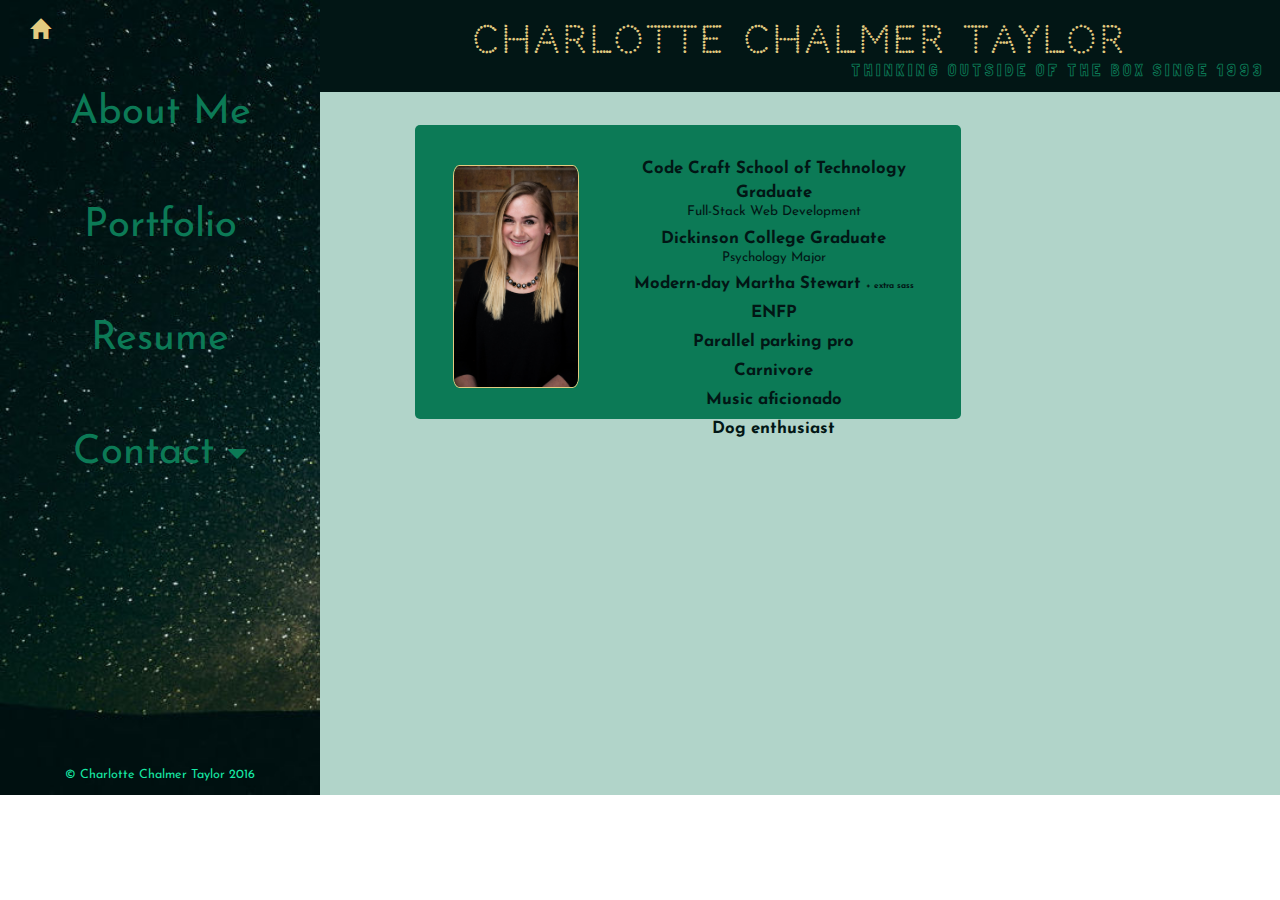
==== index.html @ 89f2beb1 "changed heder font" ====
<!DOCTYPE html>
<html lang="en">
<head>
	<meta charset="UTF-8">
	<meta name="viewport" content="width=device-width, initial-scale=1">
	<title>Charlotte Chalmer</title>
	<link rel="stylesheet" type="text/css" href="index.css">

	<link rel="shortcut icon" href="images/favicon.ico" type="image/x-icon">

	<!-- FONTS -->
	<link href="https://fonts.googleapis.com/css?family=Codystar" rel="stylesheet">
	<link href="https://fonts.googleapis.com/css?family=Josefin+Sans" rel="stylesheet">
	<link href="https://fonts.googleapis.com/css?family=Londrina+Outline" rel="stylesheet">
	<link href="https://fonts.googleapis.com/css?family=Raleway" rel="stylesheet">
	
	<link href="./bower_components/lightbox2/dist/css/lightbox.css" rel="stylesheet">


	<link rel="stylesheet" href="https://maxcdn.bootstrapcdn.com/bootstrap/3.3.7/css/bootstrap.min.css" integrity="sha384-BVYiiSIFeK1dGmJRAkycuHAHRg32OmUcww7on3RYdg4Va+PmSTsz/K68vbdEjh4u" crossorigin="anonymous">
	<link rel="stylesheet" href="https://maxcdn.bootstrapcdn.com/font-awesome/4.4.0/css/font-awesome.min.css">

</head>
<body>
	<div class="container-fluid">
		<div class="row" id="headers">
			<div class="col-sm-9 col-sm-push-3 main">
				<h1>Charlotte Chalmer Taylor</h1>
				<p class="tag">THINKING OUTSIDE OF THE BOX SINCE 1993</p>
			</div>
			<div class="menu col-sm-3 col-sm-pull-9">
				<div class="menu-content">
					<a><span class="home-button glyphicon glyphicon-home" aria-hidden="true"></span></a>
					<div>
						<div class="col-xs-12 menu-item"><a id="about-me-nav">About Me</a></div>
						<div class="col-xs-12 menu-item"><a id="portfolio-nav">Portfolio</a></div>
						<div class="col-xs-12 menu-item"><a href="./resume.html">Resume</a></div>
						<div class="col-xs-12 menu-item"><a id="contact-nav">Contact <div class="glyphicon glyphicon-triangle-bottom" aria-hidden="true"></div></a></div>
						<div class="contact-div col-xs-6 col-xs-offset-3 col-sm-12 col-sm-offset-0 hide" >
							<div class="contact-item linked-contact linked-contact-first"><i class="fa fa-envelope-o" aria-hidden="true"></i><a class="email-link" href="mailto:charlotte.taylor7693@gmail.com">charlotte.taylor7693@gmail.com</a></div>
							<div class="contact-item linked-contact"><i class="fa fa-linkedin-square" aria-hidden="true"></i><a href="https://www.linkedin.com/in/charlottetaylor7693">LinkedIn</a></div>
							<div class="contact-item linked-contact"><i class="fa fa-github" aria-hidden="true"></i><a href="https://github.com/charlottechalmer">GitHub</a></div>
							<div class="contact-item linked-contact"><i class="fa fa-twitter" aria-hidden="true"></i><a href="https://twitter.com/butternut_Shash">Twitter</a></div>
						</div>
					</div>
				</div>
				<p class="copyright">&copy; Charlotte Chalmer Taylor 2016 </p>
			</div>
			<!-- AUTO CONTENT -->
			<div class="col-sm-9 col-sm-push-3 content auto-content-div" style="display: block">
				<div class="col-xs-8 col-xs-offset-1 intro">
					<div class="col-xs-4"><img src="images/charlotte.jpg"></div>
					<ul class="random-info col-xs-8">
						<li>Code Craft School of Technology Graduate</li>
						<li class="indent">Full-Stack Web Development</li>
						<li>Dickinson College Graduate</li>
						<li class="indent">Psychology Major</li>
						<li>Modern-day Martha Stewart <span>+ extra sass</span></li>
						<li>ENFP</li>
						<li>Parallel parking pro</li>
						<li>Carnivore</li>
						<li>Music aficionado</li>
						<li>Dog enthusiast</li>
					</ul>
				</div>
			</div>
			<!-- ABOUT ME CONTENT -->
			<div class="col-sm-9 col-sm-push-3 content about-me-div" style="display: none">
				<img src="images/aboutme.jpg">
				<p class="caption body-font"><em>My project planning for the CodeCraft hackathon</em></p>
				<div class="col-xs-8 col-xs-offset-2 about-me">
				<h2 class="header-font">About Me</h2>
				<p class="about-me-text body-font">
					<p class="header-first body-font"><em>Hi! I'm Charlotte. I love building things and meeting new people. I have found a passion in web development and am excited to see where this path is going to take me.</em></p>
					<p class="body-font">
					After graduating from a small liberal arts school with a bachelor's degree in psychology, I decided to attend <a href="https://www.codecraftschool.com/">CodeCraft School of Technology</a>, a web-development bootcamp that focuses on the MEAN stack. I have graduated with a professional certification in full-stack web development.
					</p>
					<p class="body-font">
					While attending CodeCraft, I found that I am perfectly suited for web-development. Although two very different areas of study, it has been extremely rewarding to find the interconnectedness between web development and psychology in my side projects. I used this connection to build my CodeCraft final app <a href="http://www.pollarise.co">Poll Arise</a>. I have also always had an aptitude toward learning new information and excel under pressure, two qualities that have greatly benefited me in my pursuit of becoming a web-developer. 
					</p>
					<p class="body-font">
					In addition to writing code in my spare time, I love finding good music to share with others, reading (especially satirical novels), cooking / baking, crafting and petting pretty much any dog I see.</p>
				</p>
				</div>
				<div class="about-me-links col-xs-8 col-xs-offset-2">
					<h3 class="header-font">Learn More About Me</h3>
					<ul>
						<li class="body-font"><a href="https://www.codecraftschool.com/meet-our-november-2016-full-stack-web-development-graduates/">CodeCraft Q &amp; A Interview</a></li>
						<li class="body-font"><a href="thesis.pdf" onclick="window.open('thesis.pdf', '_blank', 'fullscreen=yes'); return false;">Senior Research Thesis</a></li>
						<li class="body-font"><a href="https://github.com/charlottechalmer">My GitHub</a></li>
					</ul>
				</div>
			</div>
			<!-- PORTFOLIO CONTENT -->
			<div class="col-sm-9 col-sm-push-3 content portfolio-div" style="display: none">
				<div class="portfolio">
					<h2 class="portfolio-header header-font">Project Portfolio</h2>
					<p class="portfolio-header-text body-font">Here, you will find a number of projects that I worked as side projects on and while at CodeCraft. Each project header will either link to the project itself or the GitHub repository depending on the technology used.</p>
					<div class="portfolio-item">
						<a href="./projects/project1.html" target="_blank"><h3 class="portfolio-item-header header-font">My First Website</h3></a>
						<p class="body-font">This is an "About Me" site that I built having just learned HTML and CSS.  <strong>Technologies used:</strong> HTML &amp; CSS</p>
					</div>
					<div class="portfolio-item">
						<a href="./projects/pong.html" target="_blank"><h3 class="portfolio-item-header header-font">CSS Pong</h3></a>
						<p class="body-font"> A pong game made with pure CSS animations <strong>Technologies used:</strong> HTML &amp; CSS</p>
					</div>
					<div class="portfolio-item">
						<a href="./projects/innout.html" target="_blank"><h3 class="portfolio-item-header header-font">Rebuild Product Site</h3></a>
						<p class="body-font"> During our first week at CodeCraft, we were told to rebuild a products website after having learned Twitter Bootstrap. Living in a state that In-n-Out Burger doesn't call home, I decided to "rebuild" their website. <strong>Technologies used:</strong> HTML, CSS &amp; Twitter Bootstrap</p>
					</div>
					<div class="portfolio-item">
						<a href="./projects/virtual-pet.html" target="_blank"><h3 class="portfolio-item-header header-font">Virtual Pet</h3></a>
						<p class="body-font"> I built this virtual pet simulator at CodeCraft after learning the MVC architectural pattern. <strong>Technologies used:</strong> HTML, CSS &amp; JavaScript/jQuery</p>
					</div>
					<div class="portfolio-item">
						<a href="https://github.com/charlottechalmer/School-API-Assignment" target="_blank"><h3 class="portfolio-item-header header-font">School API</h3></a>
						<p class="body-font"> My first assignment using node.js! This app is a single-user school portal simulator that allows a student to register for a class, check grades and homework completion / change completion status. <strong>Technologies used:</strong> HTML, CSS, JavaScript/jQuery, &amp; Node.js/Express</p>

						<a href="./projects/school-API-modal.png" data-lightbox="image-1" data-title="School API" class="pic-link body-font">Click to Preview</a>
      
					</div>					
					<div class="portfolio-item">
						<a href="https://github.com/charlottechalmer/sassy-potions-blog-2-" target="_blank"><h3 class="portfolio-item-header header-font">Sassy Potions Blog</h3></a>
						<p class="body-font"> An... interesting assignment-- allows a user to write the ingredients for a "sassy potion", delete ingredients and edit ingredients. <strong>Technologies used:</strong> HTML, CSS, JavaScript/jQuery, Node.js/Express &amp; Mongoose/MongoDB</p>

						<a href="./projects/sassy-potions.png" data-lightbox="image-2" data-title="Sassy Potions Blog" class="pic-link body-font">Click to Preview</a>
					</div>
					<div class="portfolio-item">
						<a href="https://github.com/MrWharfsnort/hackathon-project" target="_blank"><h3 class="portfolio-item-header header-font">Current- Hackathon Project</h3></a>
						<p class="body-font"> A four day hackathon project through CodeCraft. combining psychology and web development. We decided to build a program that tracks productivity based on the psychological concept of "Flow" using a timer similar to a pomodoro timer that prompts a user to take a break. The user is then prompted with a pre and post-break survey to get data on their productivity. <strong>Technologies used:</strong> HTML, CSS, JavaScript/jQuery, Node.js/Express &amp; Mongoose/MongoDB</p>

						<a href="./projects/current/current-first-pg.png" data-lightbox="image-3" data-title="Current first-page" class="pic-link body-font">First-page image</a>
						<a href="./projects/current/current-psych-btns.png" data-lightbox="image-3" data-title="Current center of first-page" class="pic-link body-font">First-page psychology buttons image</a>
						<a href="./projects/current/current-first-pg-bottom.png" data-lightbox="image-3" data-title="Current bottom of first-page" class="pic-link body-font">First-page bottom image</a>
						<a href="./projects/current/current-about.png" data-lightbox="image-3" data-title="About us" class="pic-link body-font">About us image</a>
						<a href="./projects/current/current-psych.png" data-lightbox="image-3" data-title="Psychology behind Current" class="pic-link body-font">Psychology behind image</a>
						<a href="./projects/current/current-login.png" data-lightbox="image-3" data-title="Current login" class="pic-link body-font">Login image</a>
						<a href="./projects/current/current-pre-survey.png" data-lightbox="image-3" data-title="Pre-break survey" class="pic-link body-font">Pre-break survey image</a>
						<a href="./projects/current/current-post-survey.png" data-lightbox="image-3" data-title="Post-break survey" class="pic-link body-font">Post-break image</a>
						<a href="./projects/current/current-flow.png" data-lightbox="image-3" data-title="Flow data display" class="pic-link body-font">Flow data display image</a>
					</div>
					<div class="portfolio-item">
						<a href="https://github.com/charlottechalmer/angular-heroes-league-routes" target="_blank"><h3 class="portfolio-item-header header-font">Angular 2 Heroes</h3></a>
						<p class="body-font"> Completing the Angular2 Heroes tutorial, services, login, &amp; ability to edit.  <strong>Technologies used:</strong> HTML, CSS, JavaScript/jQuery, TypeScript &amp; Angular2 </p>

						<a href="./projects/angular2/heroes.png" data-lightbox="image-4" data-title="Heroes image" class="pic-link body-font">Heroes image</a>
						<a href="./projects/angular2/heroes-details.png" data-lightbox="image-4" data-title="Heroes details/edit image" class="pic-link body-font">Heroes details/edit image</a>
						<a href="./projects/angular2/heroes-login.png" data-lightbox="image-4" data-title="eroes view-league login image" class="pic-link body-font">Heroes view-league login image</a>
						<a href="./projects/angular2/heroes-league.png" data-lightbox="image-4" data-title="Edit heroes league image" class="pic-link body-font">Edit heroes league image</a>
					</div>
					<div class="portfolio-item">
						<a href="https://www.pollarise.co" target="_blank"><h3 class="portfolio-item-header header-font">Poll Arise</h3></a>
						<p class="body-font"> My final project while at CodeCraft that utlizes the intersection between psychology and web development-- It is a twitter scraper that utilizes a NLP API and IBM Watson service to run a personality analysis on a user and then outputs which politicians the user is most similar to and most different from.  <strong>Technologies used:</strong> Pug(Jade), HTML, CSS, JavaScript/jQuery, Node.js, Mongoose/MongoDB, IMB Watson Personality Insights, Twitter API, Angular2 templating to retrieve user tweets.</p>
					</div>
				</div>
			</div>
		</div>
	</div>

	<script src="https://code.jquery.com/jquery-3.1.1.min.js" integrity="sha256-hVVnYaiADRTO2PzUGmuLJr8BLUSjGIZsDYGmIJLv2b8=" crossorigin="anonymous"></script>	
	<script type="text/javascript" src="https://maxcdn.bootstrapcdn.com/bootstrap/3.3.7/js/bootstrap.min.js"></script>
	<script src="./bower_components/lightbox2/dist/js/lightbox-plus-jquery.js"></script>
	
	<script type="text/javascript">
		$(".home-button").click(function() {
			$(".auto-content-div").css({"display": "block"});
			$(".about-me-div").css({"display": "none"});
			$(".portfolio-div").css({"display": "none"});
			if ($(".contact-div").hasClass("show")) {
 				$(".contact-div").addClass("hide").removeClass("show");
 			}	
		});
 		$("#about-me-nav").click(function(){
 			$(".auto-content-div").css({"display": "none"});
 			$(".portfolio-div").css({"display": "none"});
 			$(".about-me-div").css({"display": "block"});
 		});
 		$("#portfolio-nav").click(function() {
 			$(".portfolio-div").css({"display": "block"});
 			$(".about-me-div").css({"display": "none"});
 			$(".auto-content-div").css({"display": "none"});
 		});
 		$("#contact-nav").click(function() {
 			if($(".contact-div").hasClass("hide")) {
 				$(".contact-div").addClass("show").removeClass("hide");
 			} else if ($(".contact-div").hasClass("show")) {
 				$(".contact-div").addClass("hide").removeClass("show");
 			}	
 		});

	</script>
	<script>
  (function(i,s,o,g,r,a,m){i['GoogleAnalyticsObject']=r;i[r]=i[r]||function(){
  (i[r].q=i[r].q||[]).push(arguments)},i[r].l=1*new Date();a=s.createElement(o),
  m=s.getElementsByTagName(o)[0];a.async=1;a.src=g;m.parentNode.insertBefore(a,m)
  })(window,document,'script','https://www.google-analytics.com/analytics.js','ga');

  ga('create', 'UA-88001568-1', 'auto');
  ga('send', 'pageview');

	</script>

</body>
</html>
---- index.css ----
/*COLOR SCHEME:
	teal: #0C7A56;
	yellow: #E3CB80;
	dark green: #021615;
	bright tea: #17E8A4;

*/
.home-button {
	position: absolute;
	top: 15px;
	left: 15px;
	color: #E3CB80;
	font-size: 20px;
	transition: linear 0.5s;
}

#headers {
	/*padding-right: 0;*/
	/*margin-right: -2em;*/
	background-color: rgba(12, 122, 86, 0.32) !important;

}

.home-button:hover {
	color: #0C7A56;
	text-shadow: 2px 2px 1px #E3CB80;
}

.header-font {
	font-family: 'Raleway', Helvetica;
	font-weight: 500;
	color: #E3CB80;
}

.body-font {
	font-family: 'Josefin Sans', sans-serif;
	color: #021615;
}


.menu {
	/*height: 800px;*/
	/*height: 100%;*/
	background: url("images/menu-background.jpg") no-repeat;
	background-size: cover;
	width: 100%;
}

@media screen and (max-width: 851px) {
	.content .intro .random-info {
		font-size: 85%;
	}
}

.glyphicon-triangle-bottom {
	font-size: 0.5em;
	color: #0C7A56;
	transition: linear .35s;
}

.main {
	background-color: #021615;
	text-align: center;
}

.main > h1 {
	color: #E3CB80;
	font-family: 'Codystar', Helvetica;
	letter-spacing: 0.1em;
	font-weight: bold;
}

.tag {
	font-family: 'Londrina Outline', cursive;
	color: #0C7A56;
	font-weight: 900;
	letter-spacing: 0.24em;
	text-align: right;
	font-size: 17px;
	padding-top: 0;
	margin-top: -0.7em;
}

.menu-item:first-child {
	padding-top: 2em;
}

.menu-item {
	padding-top: 4em;
	text-align: center;
}

.menu a {
	font-size: 4rem;
	color: #0C7A56;
	transition: linear .35s;
	font-family: 'Josefin Sans', sans-serif;
	font-weight: normal;
}

@media screen and (min-width: 768px) and (max-width: 845px) {
	.menu a {
		font-size: 2em;
		text-align: left;
		margin-left: -1em;
		padding-left: 0;
	}

	.menu-item:first-child {
		padding-left: 0;
		padding-right: 0;
	}

	.contact-div {
		margin: 0!important;
		height: 14em !important;
	}

	.contact-item i {
		display: block;
	}

	.email-link {
		font-size: 90% !important;
	}

	.contact-item a {
		padding-left: 1em;
	}
}

@media screen and (max-width: 905px) {
	.contact-div {
		padding-left: 0 !important;
	}
}

.menu a:hover {
	color: #E3CB80;
	text-decoration: none;
}

.menu a:hover > .glyphicon-triangle-bottom {
	color: #E3CB80;
	text-decoration: none;
}

.content {
	margin-top: -50em;
	width: 100%;
	/*max-height: 9999px;*/
	/*height: 709px;*/
	/*background-color: rgba(12, 122, 86, 0.32);*/
}

@media screen and (max-width: 912px) {
	.content {
		margin-top: -46em;
	}
}

.content .intro {
	margin-top: 30px;
	height: 21em;
	width: 39em;
	background-color: #0C7A56;
	position: absolute;
	text-align: center;
	border-radius: 5px;
}

.content .intro div {
	margin-top: 40px;
}

.content .intro img {
	height: auto;
	width: 9em;
	border-radius: 5%;
	border: 0.1px solid #E3CB80;
}

.content .intro .random-info {
	list-style-type: none;
	color: #021615;
	font-family: 'Josefin Sans', sans-serif;
	font-size: 1.2em;
	font-weight: bold;
	padding-top: 3vh;

}

@media screen and (max-width: 587px) {
	.content .intro {
		width: auto;
		margin: 0 0 0 -1em !important;
		padding: 0;
	}
	.content .intro img {
		margin-left: 0;
	}

	.random-info {
		font-size: 94% !important;
		padding-left: 0 !important;
		margin-top: 1.3em;
		padding-left: 15px !important;
	}
}

.random-info li {
	padding-top: .3em;

}

.random-info span {
	font-size: 0.5em;
}

.content .intro .random-info .indent {
	margin-top: -0.5em;
	font-weight: normal;
	font-size: 0.8em;
}

@media screen and (min-width: 768px) and (max-width: 825px) {
	.content .intro {
		margin-left: -0.1em;
		margin-top: 10px;
	}
}

@media screen and (max-width: 767px) {
	.content .intro {
		margin-top: 18px;
	}
}

@media screen and (max-width: 619px) {
	.content .intro {
		margin-left: 0;
	}
}

.about-me-div img {
	padding-top: 1em;
	width: 100%;
}

.about-me {
	height: 18em;
	background-color: #0C7A56;
	border-radius: 5px;
	overflow-y: scroll !important;
	box-shadow: inset 3px 3px 6px rgba(0, 0, 0, 0.35);
}

.caption {
	font-size: 0.9em;
	text-align: center;
}

.about-me .header-first {
	text-align: center;
}

.about-me::-webkit-scrollbar {
    -webkit-appearance: none;
    width: 7px;
}
.about-me::-webkit-scrollbar-thumb {
    border-radius: 4px;
    background-color: rgba(0,0,0,.5);
    box-shadow: 0 0 1px rgba(255,255,255,.5);
}

.about-me h2 {
	text-align: center;
	color: #E3CB80;
}

.about-me-text {
	color: #021615;
}

.about-me a {
	color: #17E8A4;
	text-decoration: underline;
}

.about-me a:hover {
	color: #E3CB80;
}

.about-me-links {
	margin-top: 1em;
	margin-bottom: 1em;
	height: 8em;
	background-color: #0C7A56;
	border-radius: 5px;
	overflow-y: scroll !important;
	box-shadow: inset 3px 3px 6px rgba(0, 0, 0, 0.35);
}

.about-me-links h3 {
	text-align: center;
	margin: 0;
	padding: 0.5em 0 0 0;
}

.about-me-links li{
	list-style-type: none;
}

.about-me-links li:before {
  content: "\2605";
  padding-right: 2em;
  color: #021615;
  font-size: 0.7em;
}

.about-me-links a, .about-me-links a:active, .about-me-links a:visited {
	color: #17E8A4;
	text-decoration: underline;
}

.about-me-links a:hover {
	color: #E3CB80;
}

.contact-div {
	height: 9.5em;
	background-color: #021615;
	padding-right: 0 !important;
	border-radius: 5px 5px ;
}

.linked-contact {
	padding-top: 0.8em;
}

.contact-item:first-child {
	font-size: 85%;
	padding-right: 0;
	padding-top: 0.5em;
	padding-bottom: 0;
}

.contact-item i {
	color: #0C7A56;
	padding-right: 0.8em;
	font-size: 1.2em;
}

.contact-item a {
	font-family: 'Josefin Sans', sans-serif;
	color: #E3CB80;
	font-size: 1em;
}

.contact-item a:hover {
	text-decoration: underline;
}

.portfolio {
	margin-top: 1em; 
	height: 42em;
	background-color: #0C7A56;
	border-radius: 5px;
	overflow-y: scroll !important;
	box-shadow: inset 3px 3px 6px rgba(0, 0, 0, 0.35);
}

.portfolio::-webkit-scrollbar {
    -webkit-appearance: none;
    width: 7px;
}
.portfolio::-webkit-scrollbar-thumb {
    border-radius: 4px;
    background-color: rgba(0,0,0,.5);
    box-shadow: 0 0 1px rgba(255,255,255,.5);
}

.portfolio-header {
	text-align: center;
}

.portfolio-header-text {
	text-align: center;
	font-size: 1.25em;
	font-weight: bold;
}

.portfolio-item {
	border: 1px dotted #E3CB80;
	border-radius: 5px;
	padding: 0.5em;
	margin: 1em;
}

.portfolio-item-header {
	display: inline;
}

.portfolio-item-header:hover {
	text-decoration: underline;
	font-style: italic;
}

.portfolio-item-header:active {
	color: #E3CB80;
}

.portfolio-item p {
	padding-left: 1em;
	display: inline;
}

.pic-link {
	color: #17E8A4;
	text-decoration: underline;
	padding-left: 0.5em;
}

.pic-link:hover {
	color: #E3CB80;
}

.copyright {
	font-family: "Josefin Sans", Helvetica;
	color: #17E8A4 !important;
	text-align: center;
	color: white;
	padding-top: 710px;
	padding-bottom: 0;
	font-size: 0.9em;
}

/*XS SCREEN STYLES*/
@media screen and (max-width: 767px) {
	html {
		background-color: rgba(12, 122, 86, 0.32);
	}
	
	.menu {
		background: url(./images/menu-background-xs.jpg) no-repeat;
	}

	.menu-item {
		padding-top: 0;
	}

	.menu-item:first-child {
		padding-top: 0;
	}

	.main {
		height: 80%;
		padding-top: 1em;
		padding-bottom: 0.5em;
	}

	.copyright {
		padding-top: 370px;
	}

	.content {
		margin-top: 0em;
	}

	.contact-item i {
		padding-right: 1em;
		padding-left: 30px;
	}
}

@media screen and (max-width: 452px) {
	.contact-item i {
		padding-left: 20px;
	}
}

@media screen and (max-width: 433px) {
	.contact-item i {
		padding-left: 0px;
	}
	.linked-contact-first {
		font-size: 67% !important;
	}
	.random-info {
		padding-left: 35px !important;
		font-size: 90% !important;
	}
}

@media screen and (max-width: 438px) {
	.about-me-links li {
		margin-left: -3em;
	}
}
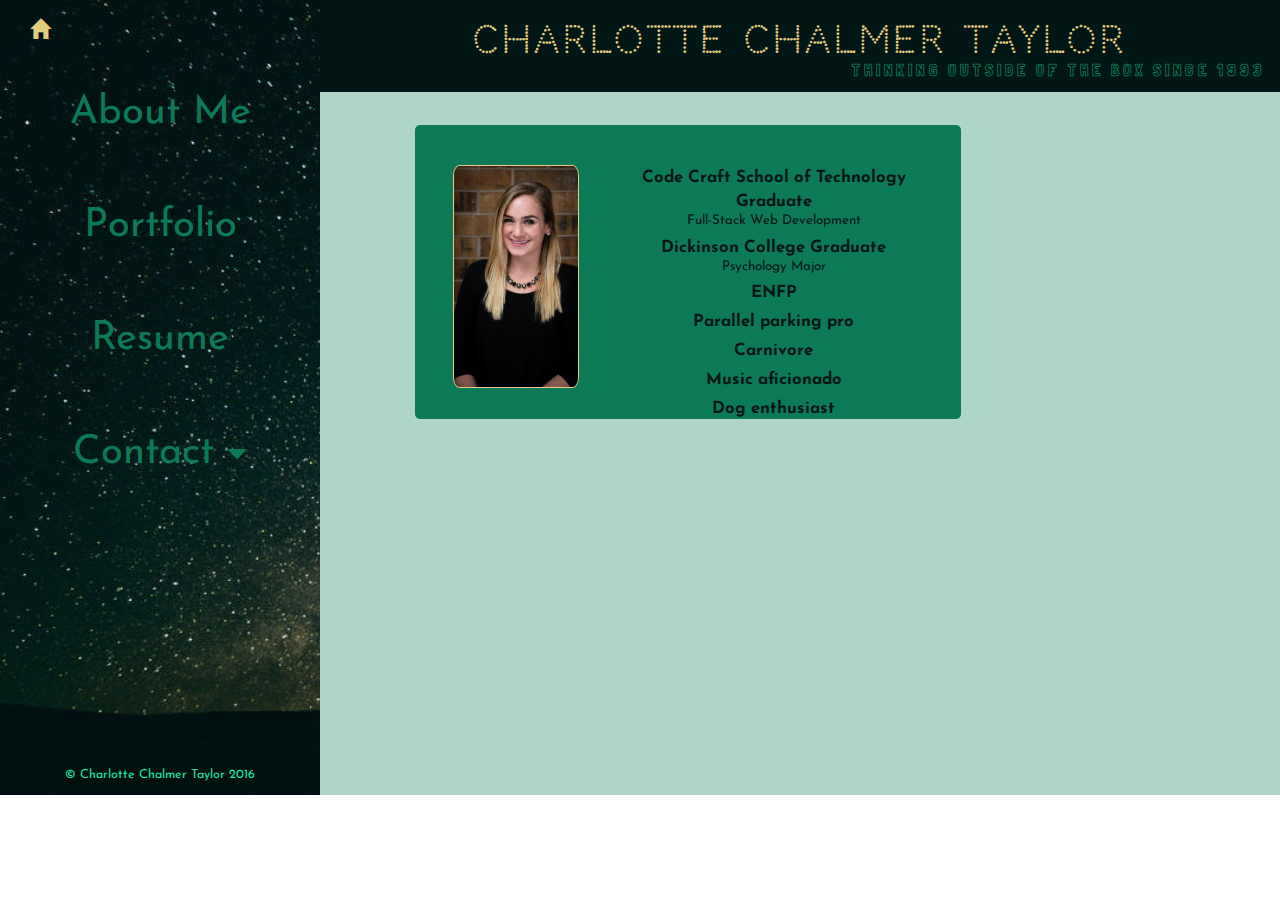
==== commit 9c29602b: "changing intro page" ====
--- a/index.html
+++ b/index.html
@@ -55,7 +55,6 @@
 						<li class="indent">Full-Stack Web Development</li>
 						<li>Dickinson College Graduate</li>
 						<li class="indent">Psychology Major</li>
-						<li>Modern-day Martha Stewart <span>+ extra sass</span></li>
 						<li>ENFP</li>
 						<li>Parallel parking pro</li>
 						<li>Carnivore</li>
@@ -97,47 +96,12 @@
 					<h2 class="portfolio-header header-font">Project Portfolio</h2>
 					<p class="portfolio-header-text body-font">Here, you will find a number of projects that I worked as side projects on and while at CodeCraft. Each project header will either link to the project itself or the GitHub repository depending on the technology used.</p>
 					<div class="portfolio-item">
-						<a href="./projects/project1.html" target="_blank"><h3 class="portfolio-item-header header-font">My First Website</h3></a>
-						<p class="body-font">This is an "About Me" site that I built having just learned HTML and CSS.  <strong>Technologies used:</strong> HTML &amp; CSS</p>
+						<a href="https://hire-charlotte-haiku.herokuapp.com/" target="_blank"><h3 class="portfolio-item-header header-font">Why You Should Hire Charlotte: Haiku Generator</h3></a>
+						<p class="body-font"> Built in two hours, a fun web application  that generates a random haiku as to why you should hire me! <strong>Technologies used:</strong> HTML, CSS/ Twitter Bootstrap, &amp; JavaScript/jQuery. Hosted on Heroku</p>
 					</div>
 					<div class="portfolio-item">
-						<a href="./projects/pong.html" target="_blank"><h3 class="portfolio-item-header header-font">CSS Pong</h3></a>
-						<p class="body-font"> A pong game made with pure CSS animations <strong>Technologies used:</strong> HTML &amp; CSS</p>
-					</div>
-					<div class="portfolio-item">
-						<a href="./projects/innout.html" target="_blank"><h3 class="portfolio-item-header header-font">Rebuild Product Site</h3></a>
-						<p class="body-font"> During our first week at CodeCraft, we were told to rebuild a products website after having learned Twitter Bootstrap. Living in a state that In-n-Out Burger doesn't call home, I decided to "rebuild" their website. <strong>Technologies used:</strong> HTML, CSS &amp; Twitter Bootstrap</p>
-					</div>
-					<div class="portfolio-item">
-						<a href="./projects/virtual-pet.html" target="_blank"><h3 class="portfolio-item-header header-font">Virtual Pet</h3></a>
-						<p class="body-font"> I built this virtual pet simulator at CodeCraft after learning the MVC architectural pattern. <strong>Technologies used:</strong> HTML, CSS &amp; JavaScript/jQuery</p>
-					</div>
-					<div class="portfolio-item">
-						<a href="https://github.com/charlottechalmer/School-API-Assignment" target="_blank"><h3 class="portfolio-item-header header-font">School API</h3></a>
-						<p class="body-font"> My first assignment using node.js! This app is a single-user school portal simulator that allows a student to register for a class, check grades and homework completion / change completion status. <strong>Technologies used:</strong> HTML, CSS, JavaScript/jQuery, &amp; Node.js/Express</p>
-
-						<a href="./projects/school-API-modal.png" data-lightbox="image-1" data-title="School API" class="pic-link body-font">Click to Preview</a>
-      
-					</div>					
-					<div class="portfolio-item">
-						<a href="https://github.com/charlottechalmer/sassy-potions-blog-2-" target="_blank"><h3 class="portfolio-item-header header-font">Sassy Potions Blog</h3></a>
-						<p class="body-font"> An... interesting assignment-- allows a user to write the ingredients for a "sassy potion", delete ingredients and edit ingredients. <strong>Technologies used:</strong> HTML, CSS, JavaScript/jQuery, Node.js/Express &amp; Mongoose/MongoDB</p>
-
-						<a href="./projects/sassy-potions.png" data-lightbox="image-2" data-title="Sassy Potions Blog" class="pic-link body-font">Click to Preview</a>
-					</div>
-					<div class="portfolio-item">
-						<a href="https://github.com/MrWharfsnort/hackathon-project" target="_blank"><h3 class="portfolio-item-header header-font">Current- Hackathon Project</h3></a>
-						<p class="body-font"> A four day hackathon project through CodeCraft. combining psychology and web development. We decided to build a program that tracks productivity based on the psychological concept of "Flow" using a timer similar to a pomodoro timer that prompts a user to take a break. The user is then prompted with a pre and post-break survey to get data on their productivity. <strong>Technologies used:</strong> HTML, CSS, JavaScript/jQuery, Node.js/Express &amp; Mongoose/MongoDB</p>
-
-						<a href="./projects/current/current-first-pg.png" data-lightbox="image-3" data-title="Current first-page" class="pic-link body-font">First-page image</a>
-						<a href="./projects/current/current-psych-btns.png" data-lightbox="image-3" data-title="Current center of first-page" class="pic-link body-font">First-page psychology buttons image</a>
-						<a href="./projects/current/current-first-pg-bottom.png" data-lightbox="image-3" data-title="Current bottom of first-page" class="pic-link body-font">First-page bottom image</a>
-						<a href="./projects/current/current-about.png" data-lightbox="image-3" data-title="About us" class="pic-link body-font">About us image</a>
-						<a href="./projects/current/current-psych.png" data-lightbox="image-3" data-title="Psychology behind Current" class="pic-link body-font">Psychology behind image</a>
-						<a href="./projects/current/current-login.png" data-lightbox="image-3" data-title="Current login" class="pic-link body-font">Login image</a>
-						<a href="./projects/current/current-pre-survey.png" data-lightbox="image-3" data-title="Pre-break survey" class="pic-link body-font">Pre-break survey image</a>
-						<a href="./projects/current/current-post-survey.png" data-lightbox="image-3" data-title="Post-break survey" class="pic-link body-font">Post-break image</a>
-						<a href="./projects/current/current-flow.png" data-lightbox="image-3" data-title="Flow data display" class="pic-link body-font">Flow data display image</a>
+						<a href="https://www.pollarise.co" target="_blank"><h3 class="portfolio-item-header header-font">Poll Arise</h3></a>
+						<p class="body-font"> My final project while at CodeCraft that utlizes the intersection between psychology and web development-- It is a twitter scraper that utilizes a NLP API and IBM Watson service to run a personality analysis on a user and then outputs which politicians the user is most similar to and most different from.  <strong>Technologies used:</strong> Pug(Jade), HTML, CSS, JavaScript/jQuery, Node.js, Mongoose/MongoDB, IBM Watson Personality Insights, Twitter API, &amp; Angular2 templating to retrieve user tweets. Hosted on Heroku</p>
 					</div>
 					<div class="portfolio-item">
 						<a href="https://github.com/charlottechalmer/angular-heroes-league-routes" target="_blank"><h3 class="portfolio-item-header header-font">Angular 2 Heroes</h3></a>
@@ -149,8 +113,37 @@
 						<a href="./projects/angular2/heroes-league.png" data-lightbox="image-4" data-title="Edit heroes league image" class="pic-link body-font">Edit heroes league image</a>
 					</div>
 					<div class="portfolio-item">
-						<a href="https://www.pollarise.co" target="_blank"><h3 class="portfolio-item-header header-font">Poll Arise</h3></a>
-						<p class="body-font"> My final project while at CodeCraft that utlizes the intersection between psychology and web development-- It is a twitter scraper that utilizes a NLP API and IBM Watson service to run a personality analysis on a user and then outputs which politicians the user is most similar to and most different from.  <strong>Technologies used:</strong> Pug(Jade), HTML, CSS, JavaScript/jQuery, Node.js, Mongoose/MongoDB, IMB Watson Personality Insights, Twitter API, Angular2 templating to retrieve user tweets.</p>
+						<a href="https://squigpig.herokuapp.com/" target="_blank"><h3 class="portfolio-item-header header-font">Current- Hackathon Project</h3></a>
+						<p class="body-font"> A four day hackathon project through CodeCraft. combining psychology and web development. We decided to build a program that tracks productivity based on the psychological concept of "Flow" using a timer similar to a pomodoro timer that prompts a user to take a break. The user is then prompted with a pre and post-break survey to get data on their productivity. <strong>Technologies used:</strong> HTML, CSS, JavaScript/jQuery, Node.js/Express &amp; Mongoose/MongoDB. Hosted on Heroku</p>
+					</div>
+					<div class="portfolio-item">
+						<a href="https://github.com/charlottechalmer/sassy-potions-blog-2-" target="_blank"><h3 class="portfolio-item-header header-font">Sassy Potions Blog</h3></a>
+						<p class="body-font"> An... interesting assignment-- allows a user to write the ingredients for a "sassy potion", delete ingredients and edit ingredients. <strong>Technologies used:</strong> HTML, CSS, JavaScript/jQuery, Node.js/Express &amp; Mongoose/MongoDB</p>
+
+						<a href="./projects/sassy-potions.png" data-lightbox="image-2" data-title="Sassy Potions Blog" class="pic-link body-font">Click to view image of potion examples</a>
+					</div>
+					<div class="portfolio-item">
+						<a href="https://github.com/charlottechalmer/School-API-Assignment" target="_blank"><h3 class="portfolio-item-header header-font">School API</h3></a>
+						<p class="body-font"> My first assignment using node.js! This app is a single-user school portal simulator that allows a student to register for a class, check grades and homework completion / change completion status. <strong>Technologies used:</strong> HTML, CSS, JavaScript/jQuery, &amp; Node.js/Express</p>
+
+						<a href="./projects/school-API-modal.png" data-lightbox="image-1" data-title="School API" class="pic-link body-font">Click to view image of student portal</a>
+      
+					</div>
+					<div class="portfolio-item">
+						<a href="./projects/virtual-pet.html" target="_blank"><h3 class="portfolio-item-header header-font">Virtual Pet</h3></a>
+						<p class="body-font"> I built this virtual pet simulator at CodeCraft after learning the MVC architectural pattern. <strong>Technologies used:</strong> HTML, CSS &amp; JavaScript/jQuery</p>
+					</div>	
+					<div class="portfolio-item">
+						<a href="./projects/innout.html" target="_blank"><h3 class="portfolio-item-header header-font">Rebuild Product Site</h3></a>
+						<p class="body-font"> During our first week at CodeCraft, we were told to rebuild a products website after having learned Twitter Bootstrap. Living in a state that In-n-Out Burger doesn't call home, I decided to "rebuild" their website. <strong>Technologies used:</strong> HTML, CSS &amp; Twitter Bootstrap</p>
+					</div>
+					<div class="portfolio-item">
+						<a href="./projects/pong.html" target="_blank"><h3 class="portfolio-item-header header-font">CSS Pong</h3></a>
+						<p class="body-font"> A pong game made with pure CSS animations <strong>Technologies used:</strong> HTML &amp; CSS</p>
+					</div>
+					<div class="portfolio-item">
+						<a href="./projects/project1.html" target="_blank"><h3 class="portfolio-item-header header-font">My First Website</h3></a>
+						<p class="body-font">This is an "About Me" site that I built having just learned HTML and CSS.  <strong>Technologies used:</strong> HTML &amp; CSS</p>
 					</div>
 				</div>
 			</div>
--- a/index.css
+++ b/index.css
@@ -186,7 +186,7 @@
 	font-family: 'Josefin Sans', sans-serif;
 	font-size: 1.2em;
 	font-weight: bold;
-	padding-top: 3vh;
+	padding-top: 4vh;
 
 }
 
@@ -213,9 +213,6 @@
 
 }
 
-.random-info span {
-	font-size: 0.5em;
-}
 
 .content .intro .random-info .indent {
 	margin-top: -0.5em;
